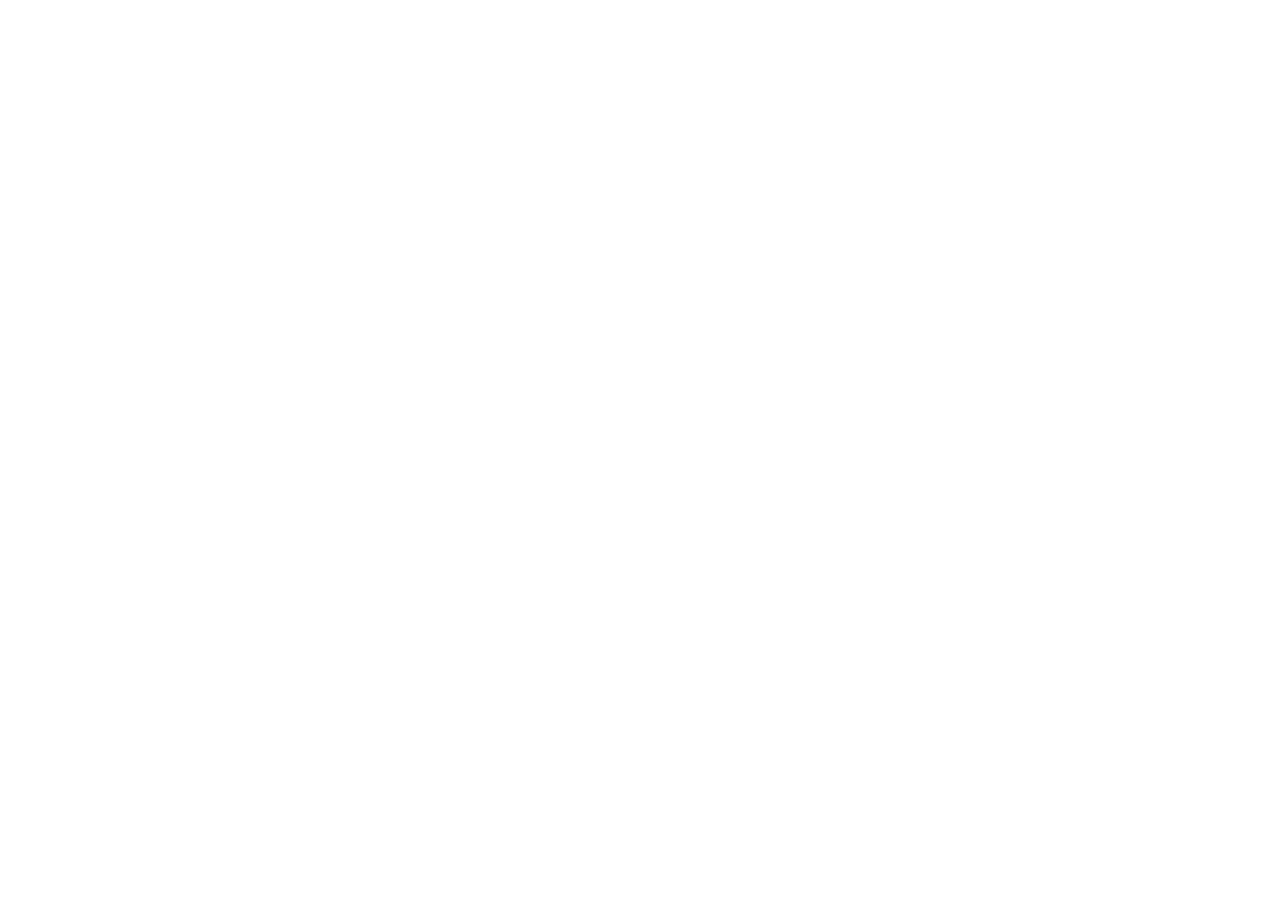
==== web-client/index.html @ b7511da0 "delete" ====
<!doctype html>
<html class="no-js">
<head>

    <meta charset="utf-8">
    <title>Sardegna Clima - App</title>
    <meta name="description" content="">
    <meta name="viewport" content="width=device-width">
    <!-- Place favicon.ico and apple-touch-icon.png in the root directory -->
    <link rel="icon" href="favicon.ico" type="image/x-icon" />
    <!-- build:css(.) styles/vendor.css -->
    <!-- bower:css -->
    <!-- endbower -->
    <!-- endbuild -->
    <!-- build:css(.tmp) styles/main.css -->
    <!--<link rel="stylesheet" href="styles/bootstrap/css/bootstrap.css">-->
    <link rel="stylesheet" href="styles/mobile-angular-bootstrap/css/mobile-angular-ui-hover.css">
    <link rel="stylesheet" href="styles/mobile-angular-bootstrap/css/mobile-angular-ui-base.css">
    <link rel="stylesheet" href="styles/mobile-angular-bootstrap/css/mobile-angular-ui-desktop.css">


    <link rel="stylesheet" href="styles/main.css">

    <!--<script type="text/javascript" src="https://maps.googleapis.com/maps/api/js"></script>-->

    <!-- endbuild -->
</head>
<body  ng-app="sardegnaclima">
<!-- Sidebars -->
<div ng-include="'views/sidebar.html'" class="sidebar sidebar-left" toggleable parent-active-class="sidebar-left-in" id="mainSidebar"></div>

<!--<div ng-include="'sidebarRight.html'" class="sidebar sidebar-right" toggleable parent-active-class="sidebar-right-in" id="rightSidebar"></div>-->

<div class="app">
    <div ng-show="loading" class="app-content-loading">
        <i class="fa fa-spinner fa-spin loading-spinner"></i>
    </div>
    <ng-view  ng-hide="loading"></ng-view>
    <div id="container" style="position:relative; width: 100%;height: 100%;">
        <div id="map" style="width:100%; height: 100%;"></div>
    </div>
  <div style="  z-index: 1000000; position: absolute; left: 0px; bottom: 0px;background: rgba(255, 0, 0, 0);height: 25px;width: 100%;"></div>
  <div hm-Swipe="toggle('mainSidebar')" hm-recognizer-options='{"threshold":2, "velocity":0.1}' style="  z-index: 1000000; position: absolute; left: -50px; bottom: 0px;background: rgba(255, 0, 0, 0);  height: 90%;  width: 100px;"></div>
</div><!-- ~ .app -->

    <!-- build:js(.) scripts/oldieshim.js -->
    <!--[if lt IE 9]>
    <script src="bower_components/es5-shim/es5-shim.js"></script>
    <script src="bower_components/json3/lib/json3.min.js"></script>
    <![endif]-->
    <!-- endbuild -->

    <!-- build:js(.) scripts/vendor.js -->
    <!-- bower:js -->
    <!-- endbower -->
    <!-- endbuild -->

    <!-- build:js({.tmp,app}) scripts/scripts.js -->
    <script type="text/javascript" src="https://maps.googleapis.com/maps/api/js?key=AIzaSyBVjv8LJblLLUcUJdpnTWGEbK2gNGlUGrw"></script>
    <script src="scripts/lib/jquery.js"></script>
    <script src="scripts/lib/moment.js"></script>
    <script src="scripts/lib/underscore.js"></script>
    <script src="scripts/lib/google-maps_rich-marker.js"></script>
    <script src="bower_components/angular/angular.js"></script>
    <script src="styles/mobile-angular-bootstrap/js/mobile-angular-ui.js"></script>
    <script src="bower_components/angular-animate/angular-animate.js"></script>
    <script src="bower_components/angular-route/angular-route.js"></script>
    <script src="bower_components/angular-cookies/angular-cookies.js"></script>
    <script src="bower_components/angular-resource/angular-resource.js"></script>
    <script src="bower_components/angular-sanitize/angular-sanitize.js"></script>
    <script src="bower_components/angular-scenario/angular-scenario.js"></script>
    <script src="bower_components/angular-touch/angular-touch.js"></script>
    <script src="bower_components/hammerjs/hammer.js"></script>
  <script src="bower_components/ryanmullins-angular-hammer/angular.hammer.js"></script>


    <script src="styles/mobile-angular-bootstrap/js/mobile-angular-ui.js"></script>
    <!--<script src="styles/bootstrap/js/bootstrap.js"></script>-->

    <script src="scripts/app.js"></script>
    <script src="scripts/services/main.js"></script>
    <script src="scripts/controllers/main.js"></script>
    <script src="scripts/controllers/detail.js"></script>
  <script src="scripts/controllers/credits.js"></script>
    <!-- endbuild -->

</body>
</html>
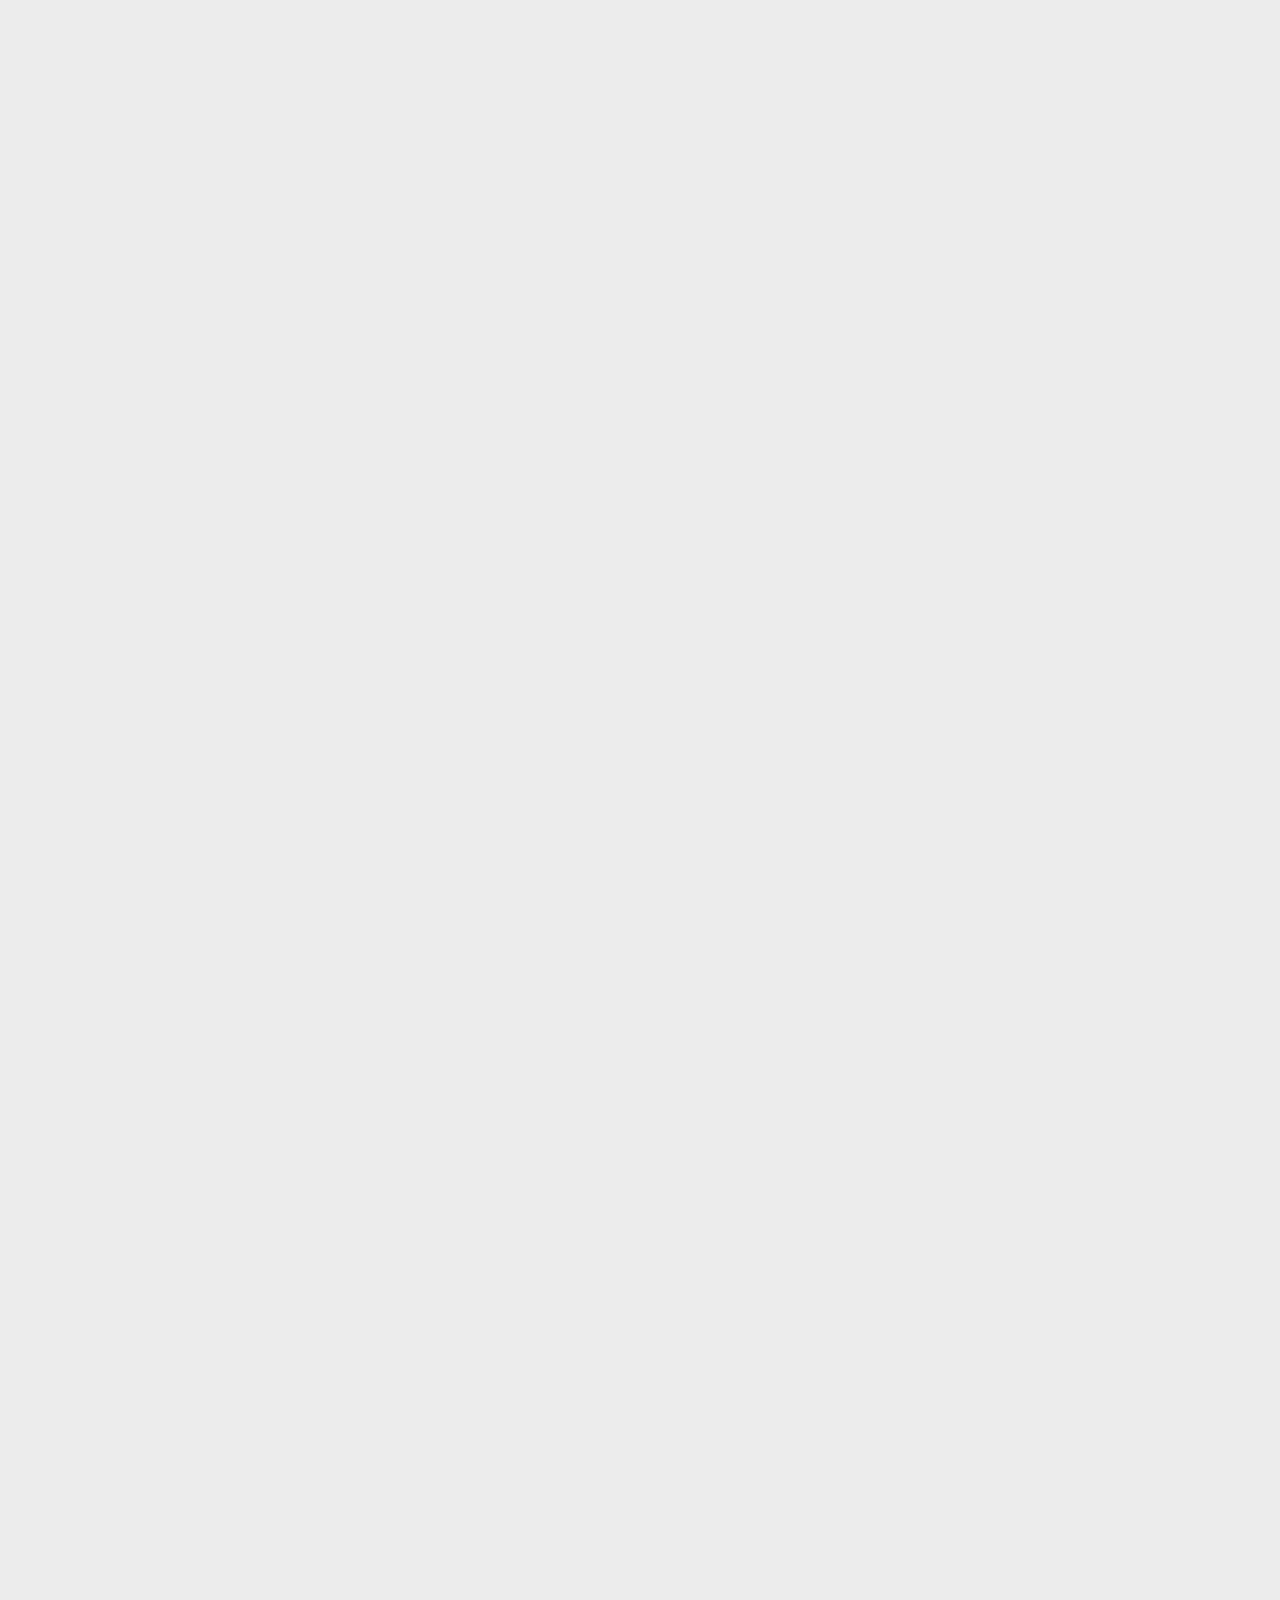
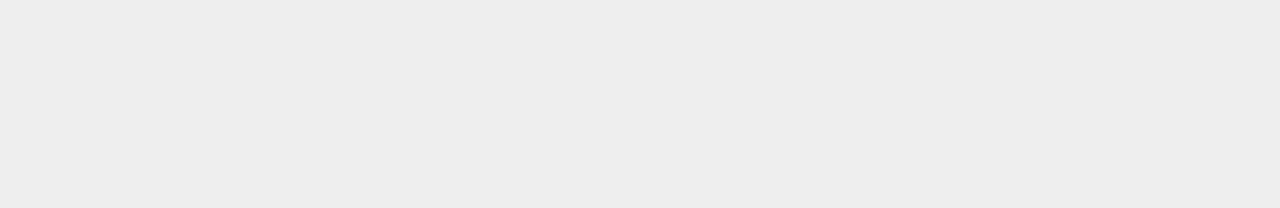
==== commit ca975358: "arricchimento alla pannello laterale" ====
--- a/web-client/index.html
+++ b/web-client/index.html
@@ -27,7 +27,7 @@
 </head>
 <body  ng-app="sardegnaclima">
 <!-- Sidebars -->
-<div ng-include="'views/sidebar.html'" class="sidebar sidebar-left" toggleable parent-active-class="sidebar-left-in" id="mainSidebar"></div>
+<div ng-include="'views/sidebar1.html'" class="sidebar sidebar-left" toggleable parent-active-class="sidebar-left-in" id="mainSidebar"></div>
 
 <!--<div ng-include="'sidebarRight.html'" class="sidebar sidebar-right" toggleable parent-active-class="sidebar-right-in" id="rightSidebar"></div>-->
 
--- a/web-client/styles/main.css
+++ b/web-client/styles/main.css
@@ -0,0 +1,232 @@
+html, body{
+    width: 100%;
+    height: 100%;
+    background-color: #EEEEEE;
+}
+
+#main-view{
+    width: 100%;
+    height: 100%;
+}
+
+.station-detail-container{
+    /*padding: 51px;*/
+    background-color: #EEEEEE;
+}
+
+.app-body, .app-content{
+    background-color: #EEEEEE;
+    width: 100%;
+    height: 100%;
+}
+
+.loading-spinner{
+    top: 50%;
+    left: 50%;
+    margin-top: -7px;
+    margin-left: -7px;
+    position: fixed;
+}
+
+.app, .app-content-loading{
+    width: 100%;
+    height: 100%;
+}
+.station-detail-container{
+    padding: 5px 5px 5px 5px;
+}
+
+.station-temperature{
+    font-size: 70px;
+}
+
+.station-tempmin, .station-tempmax{
+    /*font-size: 20px;*/
+    /*margin-left: 5px;*/
+}
+
+.station-tempmax{
+    color:#C0392B;
+    /*top: 3px;*/
+    /*position: relative;*/
+}
+
+.station-tempmin{
+    /*top: 12px;*/
+    /*position: relative;*/
+    color: #22A7F0;
+}
+
+.max-min-temperature-box{
+    padding: 17px 20px 25px 20px;
+    /*text-align: right;*/
+
+}
+
+.max-min-unit{
+    top: -7px;
+    position: relative;
+    left: 3px;
+}
+
+.temp-unit{
+    top: -35px;
+    position: relative;
+    /*left: 3px;*/
+    font-size: 20px;
+}
+
+.measure-time-box{
+    color: #708090;
+    margin-bottom: 50px;
+    text-align: center;
+
+}
+
+.measure-item{
+    font-size: 20px;
+}
+
+.measure-unit{
+    font-size: 10px;
+    /*margin-left: 4px;*/
+}
+
+.temperature-box{
+    margin: 0px 10px  30px 10px;
+    padding: 10px;
+}
+
+.measure-detail-values-box{
+    padding: 20px;
+    margin-top: 100px;
+}
+
+.nopadding {
+    padding: 0 !important;
+    margin: 0 !important;
+}
+/* icons */
+.glyphicon{
+    margin-right: 5px !important;
+}
+
+
+
+.measure-value{
+    margin-left: 20px !important;
+}
+
+.navbar{
+    background-color: #3A539B !important;
+    color: #EEEEEE !important;
+}
+.navbar-app .btn-navbar, .navbar-app .btn  a{
+    color: #EEEEEE !important;
+
+}
+.table > tbody > tr > td {
+    border-color: #95A5A6
+}
+.navbar-app{
+    border-color: #F9BF3B;
+}
+
+.map-toolbar{
+    background-color: transparent !important;
+    border-color: transparent;
+}
+
+.map-toolbar-title{
+    background-color: transparent !important;
+    border-color: transparent;
+}
+.map-settings-button{
+    color: #3A539B !important;
+}
+
+/**** sardegna clima logo ****/
+.sardegna-clima-logo{
+    position: fixed;
+    bottom:25px;
+    right:25px;
+    height: 60px;
+    z-index: 99999999;
+}
+
+/*.map-mode-active{
+    font-weight: bold;
+}*/
+
+.map-button{
+    background-image: url("../images/map.png");
+    width: 24px;
+    height: 24px;
+}
+
+/**** wind-arrow ***/
+.wind-unity{
+    margin-left:5px;
+}
+
+.wind-speed-value{
+    margin-right: 3px;
+}
+
+.wind-arrow{
+
+    display: inline-block;
+    -webkit-transition: 1.5s ease-in-out;
+    -moz-transition: 1.5s ease-in-out;
+    -o-transition: 1.5s ease-in-out;
+    transition: 1.5s ease-in-out;
+}
+
+.dir-wind-container{
+    padding-bottom: 3px;
+}
+
+
+/*** manual update ***/
+.update-container{
+    float: right; 
+    height: 70px;
+    padding: 16px 0px 0px 0px;
+    text-align: center;
+}
+.update-icon{
+  /*  height: 30px;*/
+    display: block; 
+}
+.update-time{
+    font-size: 10px;
+    color: white;
+    display: block;
+    line-height: 30px;
+}
+
+
+
+.btn-group{
+  line-height: 50px !important;
+}
+
+.name-credits, .role-credits {
+  margin: 10px 0 10px 0 !important;
+}
+
+.name-credits {
+  font-weight: bold
+}
+
+.role-credits{
+  font-style: italic
+}
+
+hr{
+  border-top: 1px solid #95A5A6;
+}
+
+.sidebar-left{
+    background-color: darkgray;
+}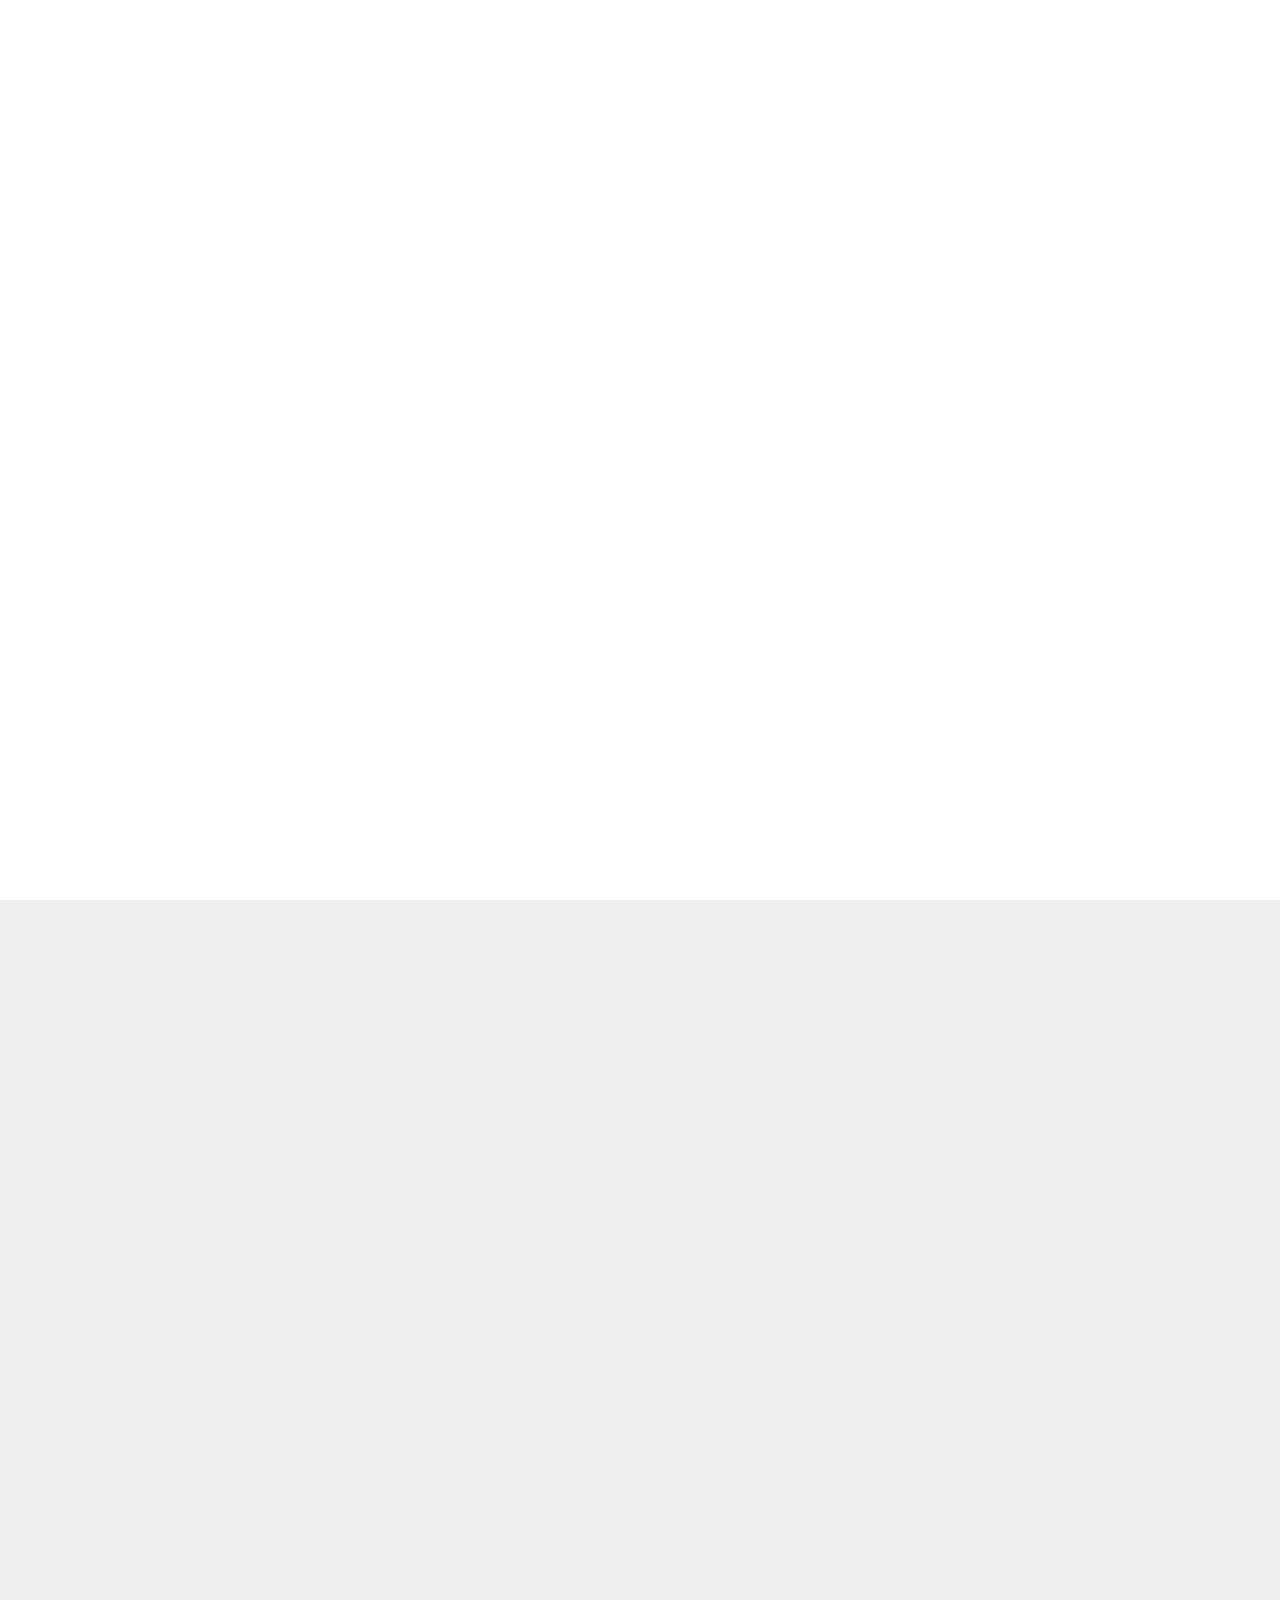
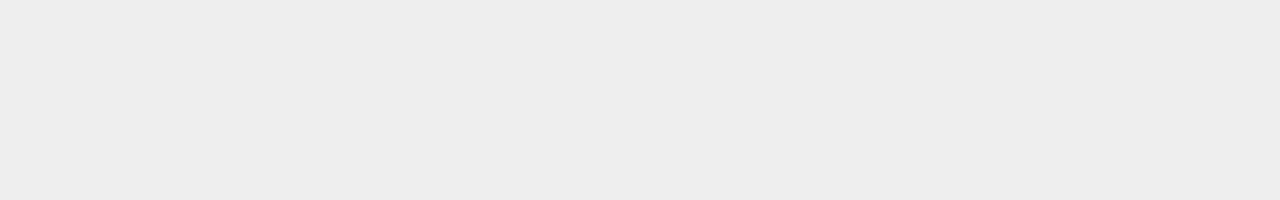
==== commit 3eef260c: "Change of the sidebar" ====
--- a/web-client/index.html
+++ b/web-client/index.html
@@ -27,7 +27,7 @@
 </head>
 <body  ng-app="sardegnaclima">
 <!-- Sidebars -->
-<div ng-include="'views/sidebar1.html'" class="sidebar sidebar-left" toggleable parent-active-class="sidebar-left-in" id="mainSidebar"></div>
+<div ng-include="'views/sidebar2.html'" class="sidebar sidebar-left" toggleable parent-active-class="sidebar-left-in" id="mainSidebar"></div>
 
 <!--<div ng-include="'sidebarRight.html'" class="sidebar sidebar-right" toggleable parent-active-class="sidebar-right-in" id="rightSidebar"></div>-->
 
@@ -71,8 +71,11 @@
     <script src="bower_components/angular-scenario/angular-scenario.js"></script>
     <script src="bower_components/angular-touch/angular-touch.js"></script>
     <script src="bower_components/hammerjs/hammer.js"></script>
-  <script src="bower_components/ryanmullins-angular-hammer/angular.hammer.js"></script>
-
+  <script src="bower_components/ryanmullins-angular-hammer/angular.hammer.js"></script>   
+    <script src="//ajax.googleapis.com/ajax/libs/angularjs/1.4.3/angular.js"></script>
+    <script src="//angular-ui.github.io/bootstrap/ui-bootstrap-tpls-0.13.2.js"></script>
+    <script src="sidebar.js"></script>
+    <link href="//netdna.bootstrapcdn.com/bootstrap/3.1.1/css/bootstrap.min.css" rel="stylesheet">
 
     <script src="styles/mobile-angular-bootstrap/js/mobile-angular-ui.js"></script>
     <!--<script src="styles/bootstrap/js/bootstrap.js"></script>-->
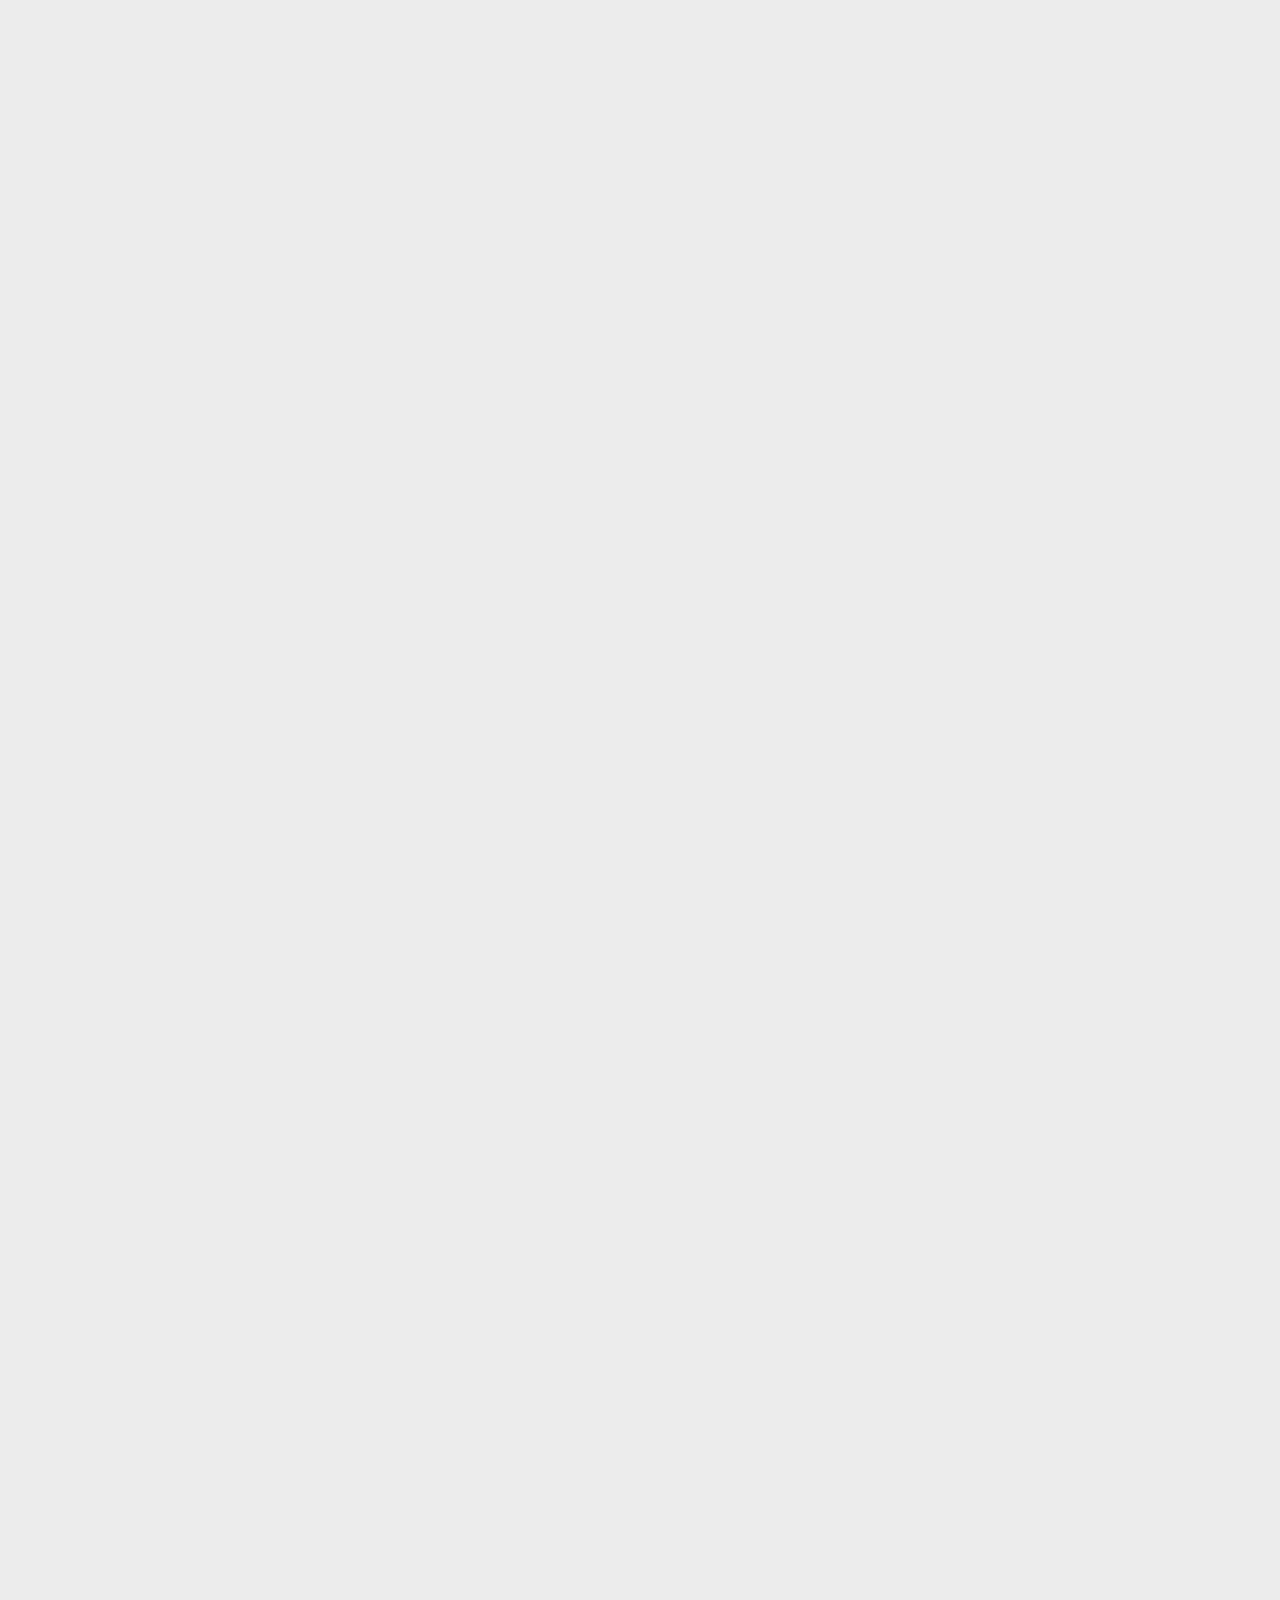
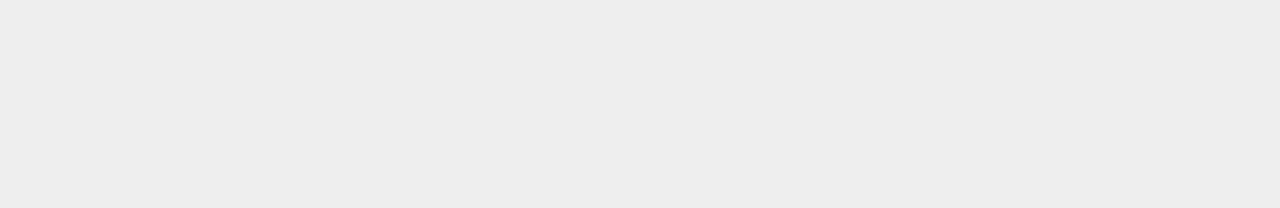
==== commit 3266c98f: "index" ====
--- a/web-client/index.html
+++ b/web-client/index.html
@@ -61,21 +61,24 @@
     <script src="scripts/lib/moment.js"></script>
     <script src="scripts/lib/underscore.js"></script>
     <script src="scripts/lib/google-maps_rich-marker.js"></script>
-    <script src="bower_components/angular/angular.js"></script>
+     <script src="//ajax.googleapis.com/ajax/libs/angularjs/1.4.3/angular.js"></script>
     <script src="styles/mobile-angular-bootstrap/js/mobile-angular-ui.js"></script>
-    <script src="bower_components/angular-animate/angular-animate.js"></script>
+    
     <script src="bower_components/angular-route/angular-route.js"></script>
-    <script src="bower_components/angular-cookies/angular-cookies.js"></script>
-    <script src="bower_components/angular-resource/angular-resource.js"></script>
-    <script src="bower_components/angular-sanitize/angular-sanitize.js"></script>
-    <script src="bower_components/angular-scenario/angular-scenario.js"></script>
+    
+       <!--<script src="bower_components/angular-cookies/angular-cookies.js"></script>-->
+   <script src="//ajax.googleapis.com/ajax/libs/angularjs/1.4.3/angular-cookies.js"></script>
+    <!--<script src="bower_components/angular-resource/angular-resource.js"></script>-->
+    <script src="//ajax.googleapis.com/ajax/libs/angularjs/1.4.3/angular-resource.js"></script>
+    <!--<script src="bower_components/angular-sanitize/angular-sanitize.js"></script>-->
+    <script src="//ajax.googleapis.com/ajax/libs/angularjs/1.4.3/angular-sanitize.js"></script>
+    <!--<script src="bower_components/angular-scenario/angular-scenario.js"></script>-->
+    <script src="//ajax.googleapis.com/ajax/libs/angularjs/1.4.3/angular-scenario.js"></script>
     <script src="bower_components/angular-touch/angular-touch.js"></script>
     <script src="bower_components/hammerjs/hammer.js"></script>
   <script src="bower_components/ryanmullins-angular-hammer/angular.hammer.js"></script>   
-    <script src="//ajax.googleapis.com/ajax/libs/angularjs/1.4.3/angular.js"></script>
-    <script src="//angular-ui.github.io/bootstrap/ui-bootstrap-tpls-0.13.2.js"></script>
-    <script src="sidebar.js"></script>
-    <link href="//netdna.bootstrapcdn.com/bootstrap/3.1.1/css/bootstrap.min.css" rel="stylesheet">
+    <script src="//ajax.googleapis.com/ajax/libs/angularjs/1.4.3/angular-animate.js"></script>
+    <script src="//angular-ui.github.io/bootstrap/ui-bootstrap-tpls-0.13.3.js"></script>
 
     <script src="styles/mobile-angular-bootstrap/js/mobile-angular-ui.js"></script>
     <!--<script src="styles/bootstrap/js/bootstrap.js"></script>-->
@@ -85,6 +88,7 @@
     <script src="scripts/controllers/main.js"></script>
     <script src="scripts/controllers/detail.js"></script>
   <script src="scripts/controllers/credits.js"></script>
+  <script src="scripts/controllers/sidebar.js"></script>
     <!-- endbuild -->
 
 </body>
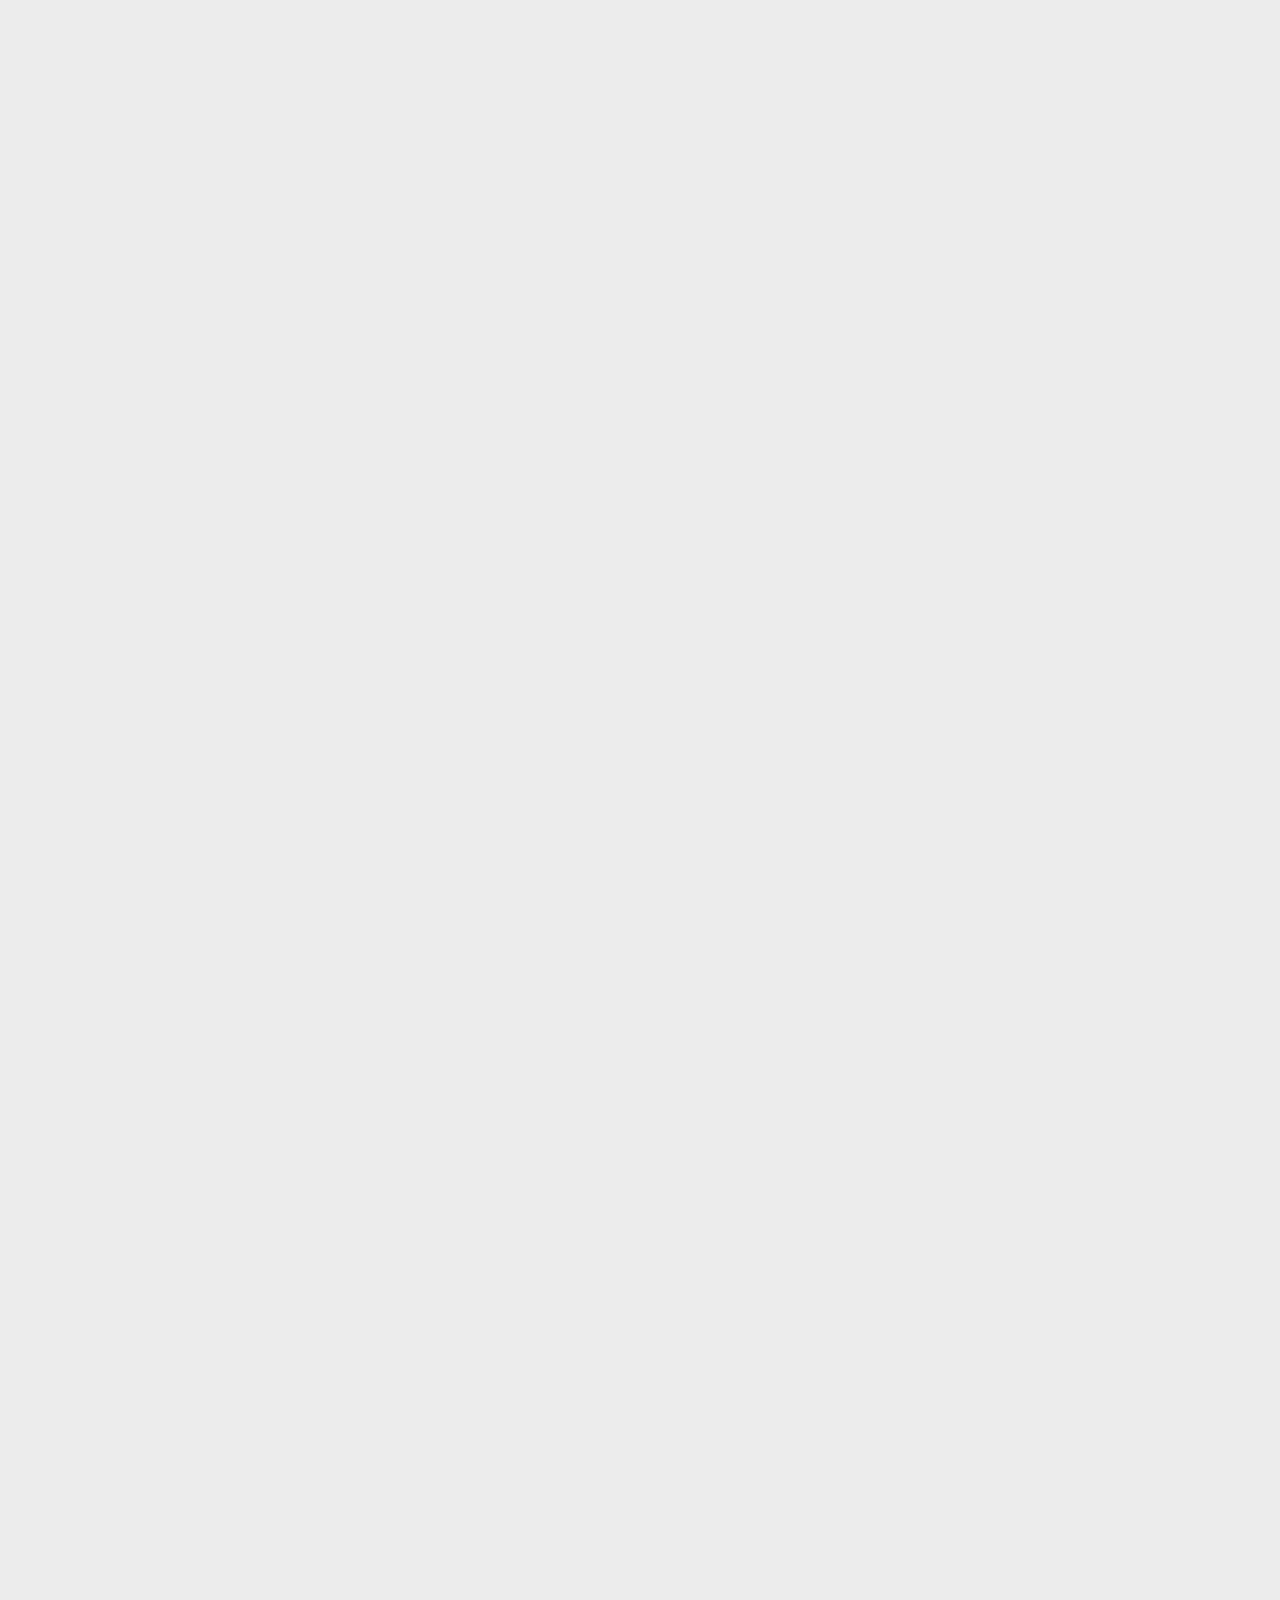
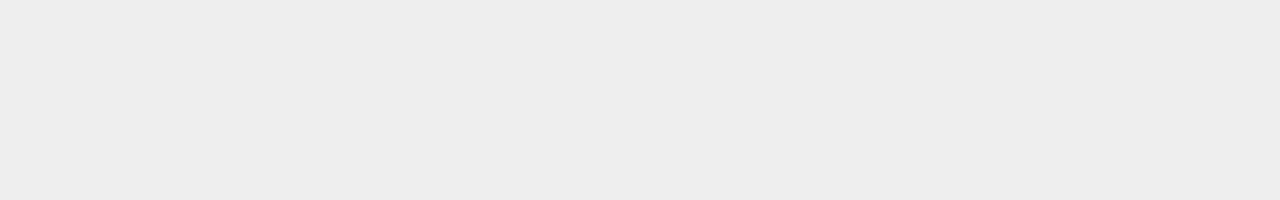
==== commit b7ab66d2: "insert dropdown" ====
--- a/web-client/index.html
+++ b/web-client/index.html
@@ -17,7 +17,7 @@
     <link rel="stylesheet" href="styles/mobile-angular-bootstrap/css/mobile-angular-ui-hover.css">
     <link rel="stylesheet" href="styles/mobile-angular-bootstrap/css/mobile-angular-ui-base.css">
     <link rel="stylesheet" href="styles/mobile-angular-bootstrap/css/mobile-angular-ui-desktop.css">
-
+<link href="//netdna.bootstrapcdn.com/bootstrap/3.1.1/css/bootstrap.min.css" rel="stylesheet">
 
     <link rel="stylesheet" href="styles/main.css">
 
@@ -89,6 +89,7 @@
     <script src="scripts/controllers/detail.js"></script>
   <script src="scripts/controllers/credits.js"></script>
   <script src="scripts/controllers/sidebar.js"></script>
+    <script src="scripts/controllers/dropdown.js"></script>
     <!-- endbuild -->
 
 </body>
